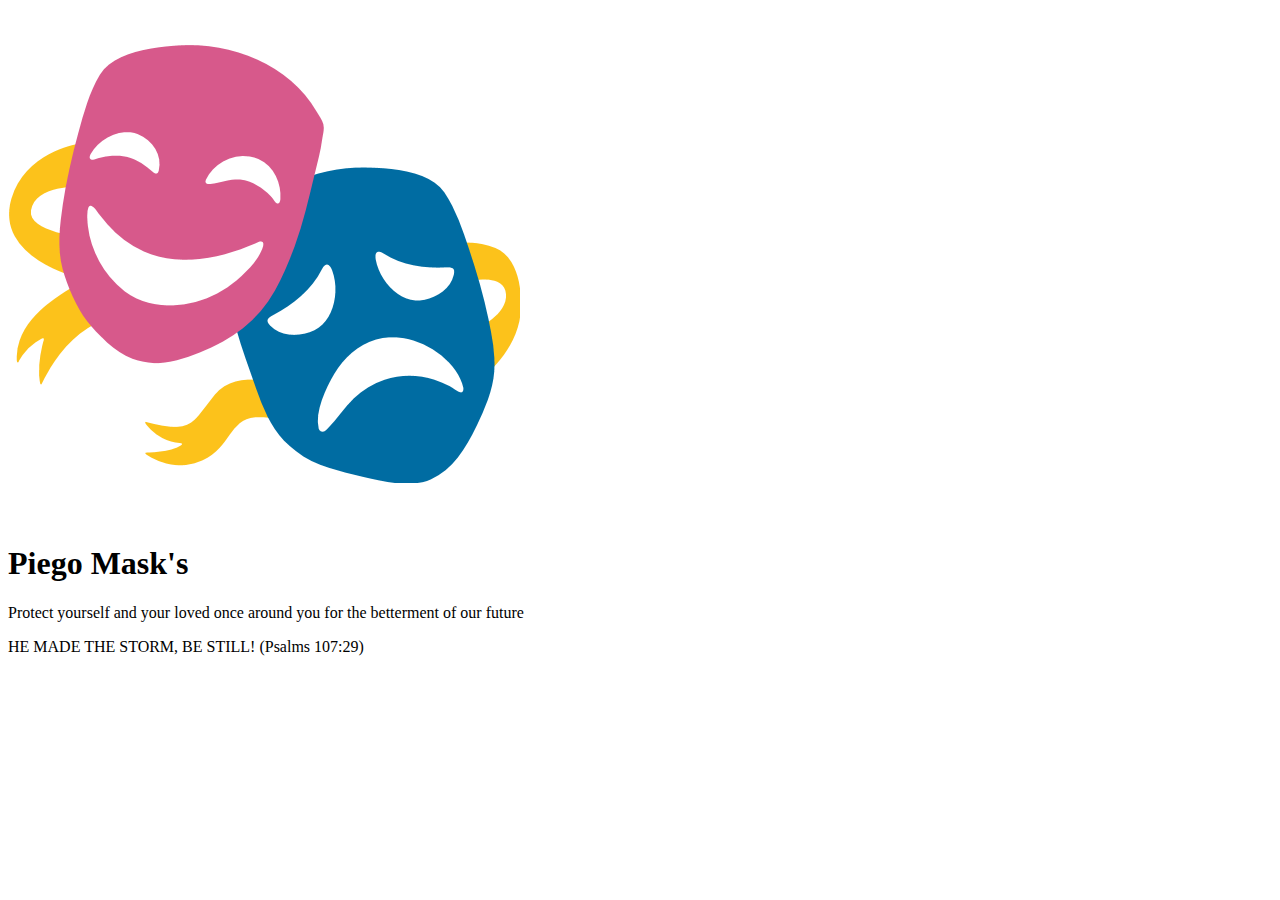
==== scrap.html @ 28ff7a18 "initial commit" ====
<!DOCTYPE html>
<html lang="en">

<head>
    <meta charset="UTF-8">
    <meta name="viewport" content="width=device-width, initial-scale=1.0">

    <title>Piego Masks</title>
    <link rel="shortcut icon" href="images/theater-mask.png" type="image/x-icon">
    <link rel="stylesheet" href="https://cdn.jsdelivr.net/npm/bootstrap@4.5.3/dist/css/bootstrap.min.css" integrity="sha384-TX8t27EcRE3e/ihU7zmQxVncDAy5uIKz4rEkgIXeMed4M0jlfIDPvg6uqKI2xXr2" crossorigin="anonymous">

    
    <link rel="stylesheet" href="style.css">
</head>

<body>

    <section class="skewedbox">
        <div class="container">
            <div class="my-img">
                <img class="img-fluid" src="images/theater-mask.png" alt="">
            </div>
            <h1>Piego Mask's</h1>
            <p>Protect yourself and your loved once around you for the betterment of our future</p>
        </div>
    </section>
    <section class="sec2">
        
            <p>HE MADE THE STORM, BE STILL! (Psalms 107:29)</p>
        
    </section>

    




    <script src="https://code.jquery.com/jquery-3.5.1.slim.min.js" integrity="sha384-DfXdz2htPH0lsSSs5nCTpuj/zy4C+OGpamoFVy38MVBnE+IbbVYUew+OrCXaRkfj" crossorigin="anonymous"></script>
<script src="https://cdn.jsdelivr.net/npm/bootstrap@4.5.3/dist/js/bootstrap.bundle.min.js" integrity="sha384-ho+j7jyWK8fNQe+A12Hb8AhRq26LrZ/JpcUGGOn+Y7RsweNrtN/tE3MoK7ZeZDyx" crossorigin="anonymous"></script>
</body>

</html>
---- style.css ----
.my-heading{
    text-align: center;
    background-color: rgba(63, 129, 63, 0.664);
    color: #101820;
    padding:1rem 1rem;
}

.my-card {
    width: 30%;
    margin: 2rem auto;
}
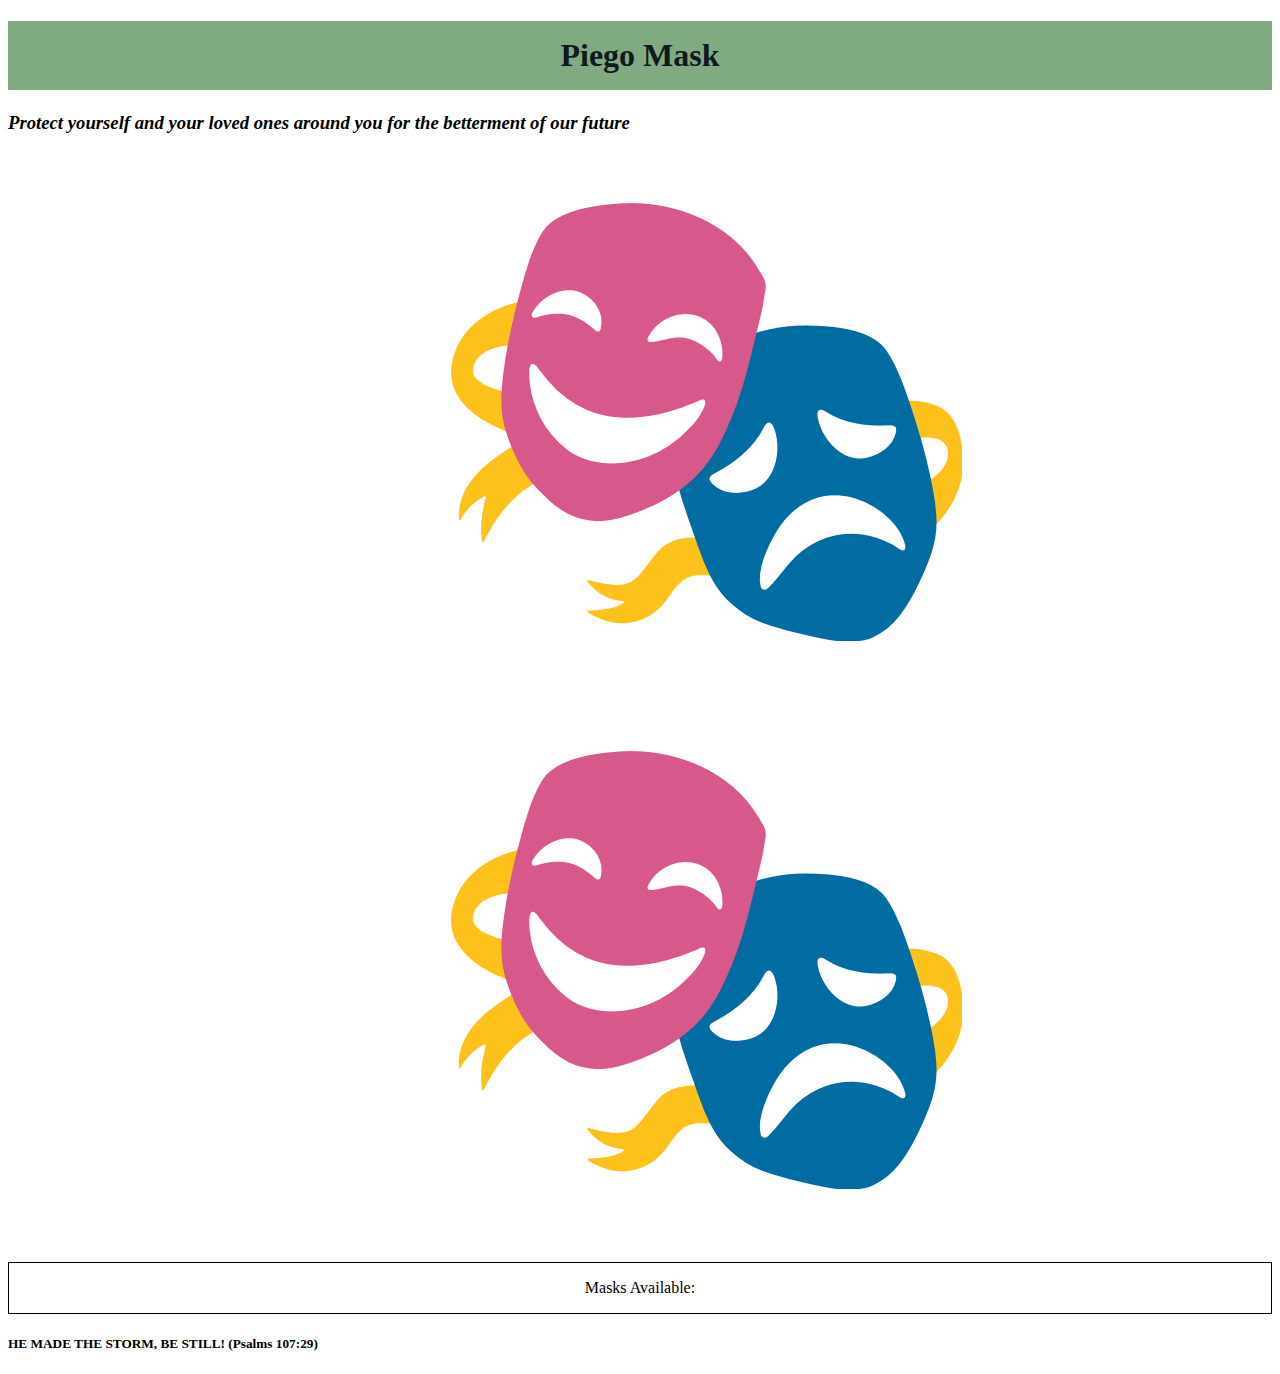
==== commit 956c21ec: "commit-3" ====
--- a/scrap.html
+++ b/scrap.html
@@ -7,36 +7,61 @@
 
     <title>Piego Masks</title>
     <link rel="shortcut icon" href="images/theater-mask.png" type="image/x-icon">
-    <link rel="stylesheet" href="https://cdn.jsdelivr.net/npm/bootstrap@4.5.3/dist/css/bootstrap.min.css" integrity="sha384-TX8t27EcRE3e/ihU7zmQxVncDAy5uIKz4rEkgIXeMed4M0jlfIDPvg6uqKI2xXr2" crossorigin="anonymous">
+    <link rel="stylesheet" href="https://cdn.jsdelivr.net/npm/bootstrap@4.5.3/dist/css/bootstrap.min.css"
+        integrity="sha384-TX8t27EcRE3e/ihU7zmQxVncDAy5uIKz4rEkgIXeMed4M0jlfIDPvg6uqKI2xXr2" crossorigin="anonymous">
 
-    
-    <link rel="stylesheet" href="style.css">
+
+    <link rel="stylesheet" href="scrap-style.css">
 </head>
 
 <body>
+    <header>
+        <div class="container">
+            <div class="row">
+                <div class="col">
+                    <h1 class="my-heading">Piego Mask</h1>
+                </div>
+            </div>
+        </div>
+    </header>
+    <main>
+        <div class="container my-tagline">
+            <h3>Protect yourself and your loved ones around you for the betterment of our future</h3>
+        </div>
+        <div class="container">
+            <div class="row">
+                <div class="col">
+                    <div class="card my-card">
+                        <img src="images/theater-mask.png" class="card-img-top" alt="mask-1">
 
-    <section class="skewedbox">
-        <div class="container">
-            <div class="my-img">
-                <img class="img-fluid" src="images/theater-mask.png" alt="">
+                    </div>
+                </div>
+                <div class="col">
+                    <div class="card my-card">
+                        <img src="images/theater-mask.png" class="card-img-top" alt="mask-2">
+
+                    </div>
+
+                </div>
             </div>
-            <h1>Piego Mask's</h1>
-            <p>Protect yourself and your loved once around you for the betterment of our future</p>
         </div>
-    </section>
-    <section class="sec2">
-        
-            <p>HE MADE THE STORM, BE STILL! (Psalms 107:29)</p>
-        
-    </section>
 
-    
+        <div class="container my-status">
+            <p>Masks Available:</p>
+            <h5>HE MADE THE STORM, BE STILL! (Psalms 107:29)</h5>
+        </div>
+    </main>
 
 
 
 
-    <script src="https://code.jquery.com/jquery-3.5.1.slim.min.js" integrity="sha384-DfXdz2htPH0lsSSs5nCTpuj/zy4C+OGpamoFVy38MVBnE+IbbVYUew+OrCXaRkfj" crossorigin="anonymous"></script>
-<script src="https://cdn.jsdelivr.net/npm/bootstrap@4.5.3/dist/js/bootstrap.bundle.min.js" integrity="sha384-ho+j7jyWK8fNQe+A12Hb8AhRq26LrZ/JpcUGGOn+Y7RsweNrtN/tE3MoK7ZeZDyx" crossorigin="anonymous"></script>
+
+    <script src="https://code.jquery.com/jquery-3.5.1.slim.min.js"
+        integrity="sha384-DfXdz2htPH0lsSSs5nCTpuj/zy4C+OGpamoFVy38MVBnE+IbbVYUew+OrCXaRkfj"
+        crossorigin="anonymous"></script>
+    <script src="https://cdn.jsdelivr.net/npm/bootstrap@4.5.3/dist/js/bootstrap.bundle.min.js"
+        integrity="sha384-ho+j7jyWK8fNQe+A12Hb8AhRq26LrZ/JpcUGGOn+Y7RsweNrtN/tE3MoK7ZeZDyx"
+        crossorigin="anonymous"></script>
 </body>
 
 </html>--- a/scrap-style.css
+++ b/scrap-style.css
@@ -0,0 +1,31 @@
+
+/*
+ THirsty script black heading 20$
+ lookaline font - lickerli one
+                - pacifico
+tagline - 
+lookalike font - cookie
+
+ */
+ .my-heading{
+    text-align: center;
+    background-color: rgba(63, 129, 63, 0.664);
+    color: #101820;
+    padding:1rem 1rem;
+}
+
+.my-tagline {
+    font-style: italic;
+}
+
+.my-card {
+    width: 30%;
+    margin: 2rem auto;
+}
+
+.my-status p{
+    border: 1px solid black;
+    text-align: center;
+    padding: 1rem;
+    
+}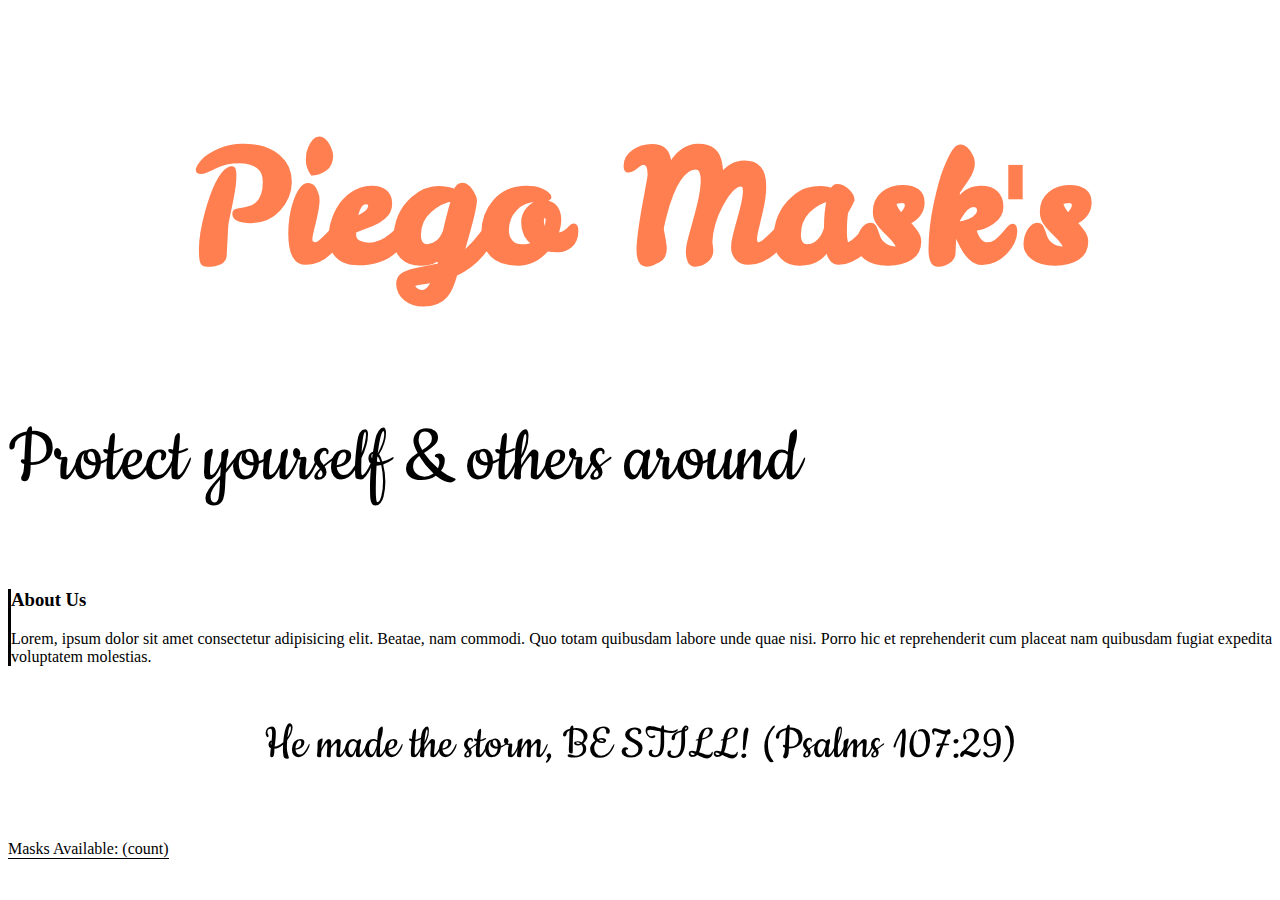
==== commit a704fddc: "commit-8" ====
--- a/scrap.html
+++ b/scrap.html
@@ -4,6 +4,7 @@
 <head>
     <meta charset="UTF-8">
     <meta name="viewport" content="width=device-width, initial-scale=1.0">
+    <link href="https://fonts.googleapis.com/css2?family=Cookie&family=Leckerli+One&display=swap" rel="stylesheet">
 
     <title>Piego Masks</title>
     <link rel="shortcut icon" href="images/theater-mask.png" type="image/x-icon">
@@ -15,44 +16,51 @@
 </head>
 
 <body>
-    <header>
-        <div class="container">
-            <div class="row">
-                <div class="col">
-                    <h1 class="my-heading">Piego Mask</h1>
-                </div>
+    
+    <div class="container my-header">
+        <div class="row">
+            <div class="col-4 my-header-img">
+                
+            </div>
+            <div class="col">
+                <h1>Piego Mask's</h1>
             </div>
         </div>
-    </header>
-    <main>
-        <div class="container my-tagline">
-            <h3>Protect yourself and your loved ones around you for the betterment of our future</h3>
-        </div>
-        <div class="container">
-            <div class="row">
-                <div class="col">
-                    <div class="card my-card">
-                        <img src="images/theater-mask.png" class="card-img-top" alt="mask-1">
+    </div>
 
-                    </div>
-                </div>
-                <div class="col">
-                    <div class="card my-card">
-                        <img src="images/theater-mask.png" class="card-img-top" alt="mask-2">
-
-                    </div>
-
-                </div>
+    <div class="container my-tagline">
+        <div class="row">
+            <div class="col">
+                <p>Protect yourself & others around</p>
             </div>
         </div>
+    </div>
 
-        <div class="container my-status">
-            <p>Masks Available:</p>
-            <h5>HE MADE THE STORM, BE STILL! (Psalms 107:29)</h5>
+    <div class="container my-about-us">
+        <div class="row">
+            <div class="col my-about-text">
+                <h3>
+                    About Us
+                </h3>
+                <p>
+                    Lorem, ipsum dolor sit amet consectetur adipisicing elit. Beatae, nam commodi. Quo totam quibusdam labore unde quae nisi. Porro hic et reprehenderit cum placeat nam quibusdam fugiat expedita voluptatem molestias.
+                </p>
+            </div>
+            <div class="col">
+
+            </div>
         </div>
-    </main>
+    </div>
 
+    <div class="container my-verse">
+        <p>
+            He made the storm, BE STILL! (Psalms 107:29)
+        </p>
+    </div>
 
+    <div class="container my-masks">
+        <p>Masks Available: (count)</p>
+    </div>
 
 
 
--- a/scrap-style.css
+++ b/scrap-style.css
@@ -1,31 +1,79 @@
-
 /*
  THirsty script black heading 20$
  lookaline font - lickerli one
                 - pacifico
 tagline - 
 lookalike font - cookie
+    font-family: 'Cookie', cursive;
+font-family: 'Leckerli One', cursive;
 
+bg-color: #cde4eb;
  */
- .my-heading{
-    text-align: center;
-    background-color: rgba(63, 129, 63, 0.664);
-    color: #101820;
-    padding:1rem 1rem;
+html{
+    height: 100%;
+    scroll-behavior: smooth;
+}
+body{
+    background:none;
+}
+.my-header {
+    margin-bottom: 2rem;
+}
+.my-header-img {
+    background-image: url(images/mask-logo.png);
+    background-repeat: no-repeat;
+    background-size: contain;
+    background-position: 30% 56%;
 }
 
-.my-tagline {
-    font-style: italic;
+.my-header h1{
+    font-family: 'Leckerli One', cursive;
+    height: 100%;
+    display: flex;
+    justify-content: center;
+    align-items: center;
+    color: coral;
+    font-size: 12vw;
+
+
+}
+.my-tagline{
+    margin-top: 2rem;
+
 }
 
-.my-card {
-    width: 30%;
-    margin: 2rem auto;
+.my-tagline p{
+    font-family: 'Cookie', cursive;
+    font-size: 6.5vw;
 }
 
-.my-status p{
-    border: 1px solid black;
+.my-about-us {
+    margin-top: 2rem;
+    
+}
+.my-about-text {
+    border-left: 0.2rem solid black;
+}
+
+.my-about-text p{
+    text-align: justify;
+}
+
+.my-verse{
+    margin-top: 2rem;
+
+}
+.my-verse p{
+    font-size: 4vw  ;
+    font-family: 'Cookie', cursive;
     text-align: center;
-    padding: 1rem;
-    
+}
+
+.my-masks {
+    margin-top: 2rem;
+
+}
+.my-masks p{
+    border-bottom: 1px solid black;
+    display: inline-block;
 }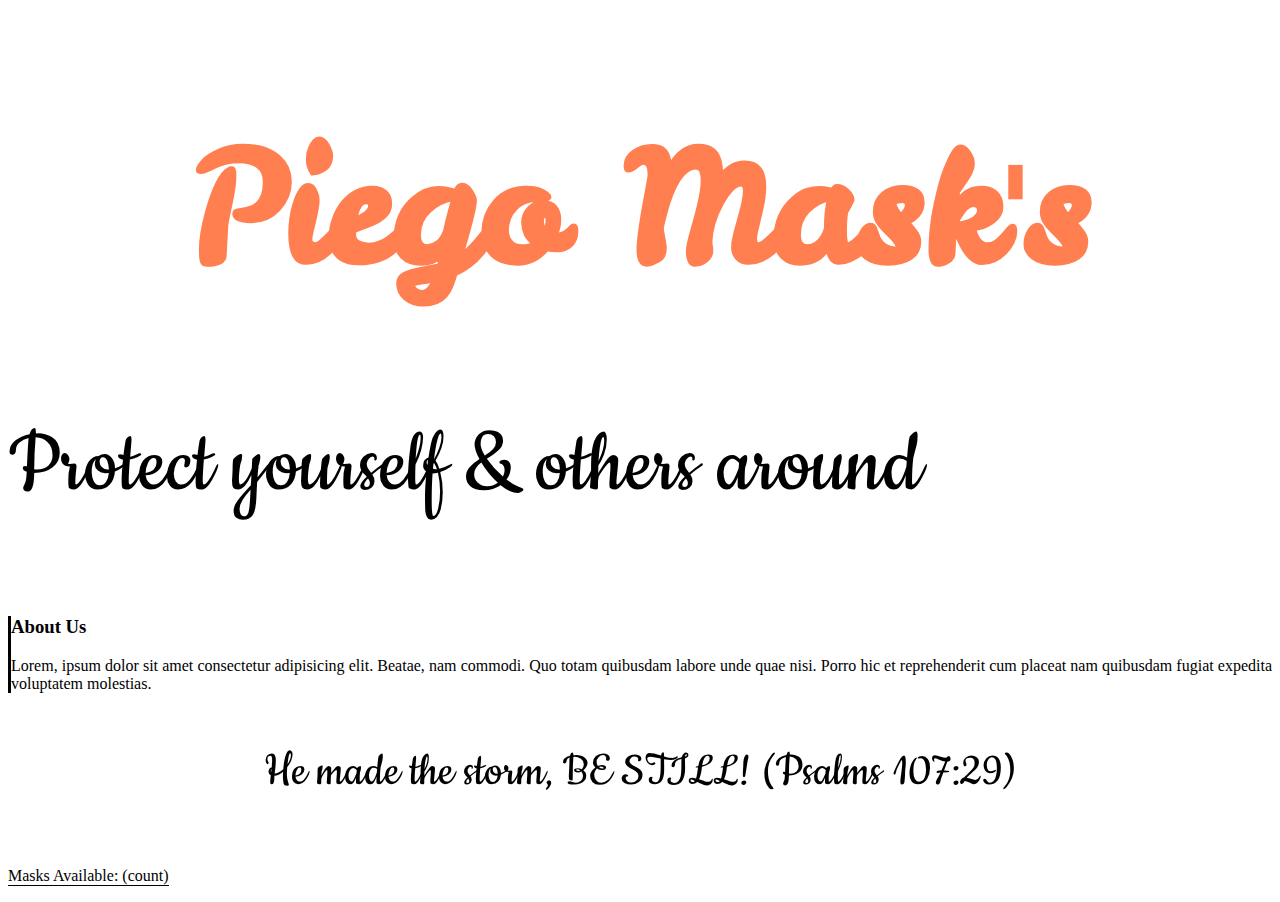
==== commit 8f1caccb: "commit-12" ====
--- a/scrap.html
+++ b/scrap.html
@@ -29,11 +29,7 @@
     </div>
 
     <div class="container my-tagline">
-        <div class="row">
-            <div class="col">
-                <p>Protect yourself & others around</p>
-            </div>
-        </div>
+        <p>Protect yourself & others around</p>
     </div>
 
     <div class="container my-about-us">
--- a/scrap-style.css
+++ b/scrap-style.css
@@ -9,7 +9,7 @@
 
 bg-color: #cde4eb;
  */
-html{
+ html{
     height: 100%;
     scroll-behavior: smooth;
 }
@@ -47,6 +47,7 @@
     font-size: 6.5vw;
 }
 
+
 .my-about-us {
     margin-top: 2rem;
     
@@ -76,4 +77,34 @@
 .my-masks p{
     border-bottom: 1px solid black;
     display: inline-block;
+}
+/* added stuff new 12.40pm 07/1/21 */
+@media only screen and (min-width:1200px){
+    .my-tagline p{
+        font-size: 7.5vw;
+    }
+
+
+}
+@media only screen and (min-width:576px) and (max-width:767.98px){
+    .my-tagline p {
+        font-size: 7.5vw;
+    }
+}
+@media only screen and (min-width:768px) and (max-width:991.98px){
+    .my-tagline p {
+        font-size: 7.5vw;
+    }
+}
+@media only screen and (min-width:992px) and (max-width:1199.98px){
+    .my-tagline p {
+        font-size: 7.5vw;
+    }
+}
+/* added stuff new 12.40pm 07/1/21 */
+
+@media only screen and (max-width:575px){
+    .my-tagline p {
+    font-size: 7.5vw;
+}
 }